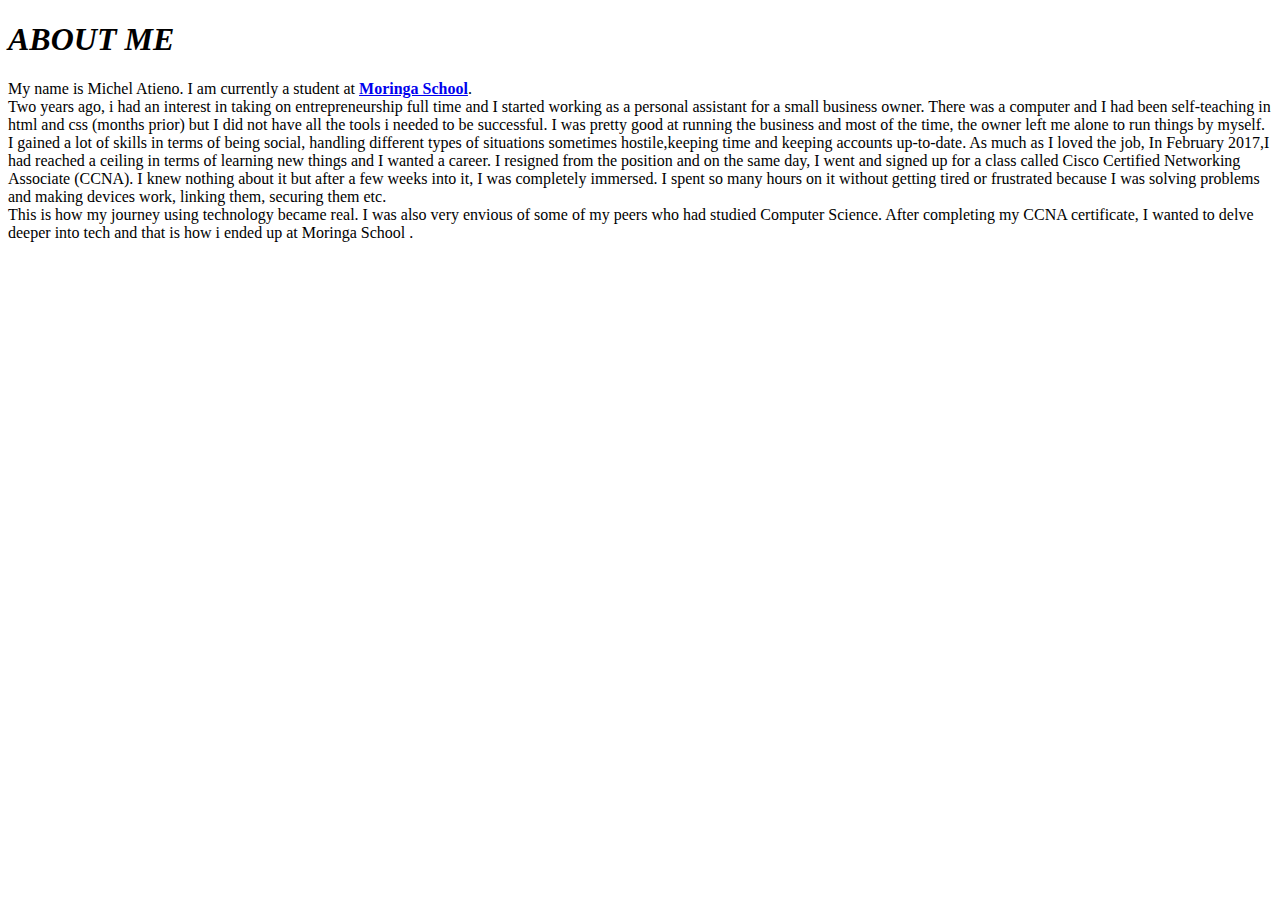
==== FI-project.html @ dafbdae7 "Add background-image, p and link to CSS" ====
<!DOCTYPE html>
<html>
  <head>
   <title> Michel Atieno Profile </title>
   <link href="css/styles.css" rel="stylesheet" type="text/css">
  </head>
  <body background= "images/Mish3.jpg">
   <h1 class="underline">
   <em>ABOUT ME</em>
  </h1>
  <p>
  My name is Michel Atieno. I am currently a student at <a href="https://moringaschool.com/"><strong>Moringa School</strong></a>.<br>
  Two years ago, i had an interest in taking on entrepreneurship full time and I started working as a personal assistant for a small business owner. There was a computer and I had been self-teaching in html and css (months prior) but I did not have all the tools i needed to be successful.
  I was pretty good at running the business and most of the time, the owner left me alone to run things by myself. I gained a lot of skills in terms of being social, handling different types of situations sometimes hostile,keeping time and keeping accounts up-to-date.
  As much as I loved the job, In February 2017,I had reached a ceiling in terms of learning new things and I wanted a career. I resigned from the position and on the same day, I went and signed up for a class called Cisco Certified Networking Associate (CCNA). I knew nothing about it but after a few weeks into it, I was completely immersed.
  I spent so many hours on it without getting tired or frustrated because I was solving problems and making devices work, linking them, securing them etc.<br>
  This is how my journey using technology became real. I was also <span class="italic"> very envious </span> of some of my peers who had studied Computer Science.
  After completing my CCNA certificate, I wanted to delve deeper into tech and that is how i ended up at <span class="italic"> Moringa School </span>.
  </p>
</body>
</html>
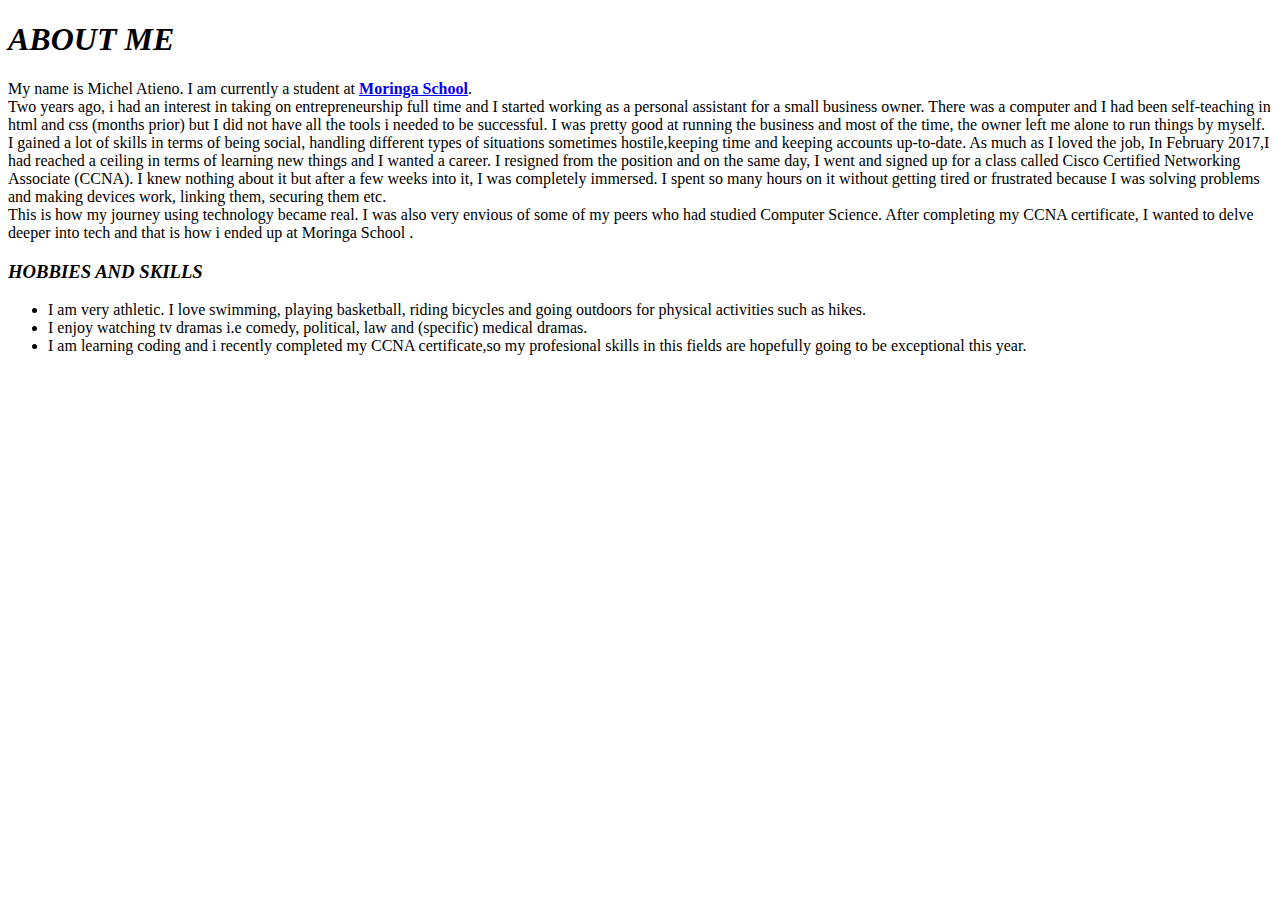
==== commit a94d230f: "Add and link CSS, Add h3 and lists" ====
--- a/FI-project.html
+++ b/FI-project.html
@@ -6,16 +6,25 @@
   </head>
   <body background= "images/Mish3.jpg">
    <h1 class="underline">
-   <em>ABOUT ME</em>
-  </h1>
-  <p>
-  My name is Michel Atieno. I am currently a student at <a href="https://moringaschool.com/"><strong>Moringa School</strong></a>.<br>
-  Two years ago, i had an interest in taking on entrepreneurship full time and I started working as a personal assistant for a small business owner. There was a computer and I had been self-teaching in html and css (months prior) but I did not have all the tools i needed to be successful.
-  I was pretty good at running the business and most of the time, the owner left me alone to run things by myself. I gained a lot of skills in terms of being social, handling different types of situations sometimes hostile,keeping time and keeping accounts up-to-date.
-  As much as I loved the job, In February 2017,I had reached a ceiling in terms of learning new things and I wanted a career. I resigned from the position and on the same day, I went and signed up for a class called Cisco Certified Networking Associate (CCNA). I knew nothing about it but after a few weeks into it, I was completely immersed.
-  I spent so many hours on it without getting tired or frustrated because I was solving problems and making devices work, linking them, securing them etc.<br>
-  This is how my journey using technology became real. I was also <span class="italic"> very envious </span> of some of my peers who had studied Computer Science.
-  After completing my CCNA certificate, I wanted to delve deeper into tech and that is how i ended up at <span class="italic"> Moringa School </span>.
+    <em>ABOUT ME</em>
+   </h1>
+   <p>
+    My name is Michel Atieno. I am currently a student at <a href="https://moringaschool.com/"><strong>Moringa School</strong></a>.<br>
+    Two years ago, i had an interest in taking on entrepreneurship full time and I started working as a personal assistant for a small business owner. There was a computer and I had been self-teaching in html and css (months prior) but I did not have all the tools i needed to be successful.
+    I was pretty good at running the business and most of the time, the owner left me alone to run things by myself. I gained a lot of skills in terms of being social, handling different types of situations sometimes hostile,keeping time and keeping accounts up-to-date.
+    As much as I loved the job, In February 2017,I had reached a ceiling in terms of learning new things and I wanted a career. I resigned from the position and on the same day, I went and signed up for a class called Cisco Certified Networking Associate (CCNA). I knew nothing about it but after a few weeks into it, I was completely immersed.
+    I spent so many hours on it without getting tired or frustrated because I was solving problems and making devices work, linking them, securing them etc.<br>
+    This is how my journey using technology became real. I was also <span class="italic"> very envious </span> of some of my peers who had studied Computer Science.
+    After completing my CCNA certificate, I wanted to delve deeper into tech and that is how i ended up at <span class="italic"> Moringa School </span>.
   </p>
-</body>
+  <h3 class="underline">
+   <em>HOBBIES AND SKILLS</em>
+  </h3>
+  <ul>
+   <li>I am very athletic. I love swimming, playing basketball, riding bicycles and going outdoors for physical activities such as hikes.</li>
+   <li>I enjoy watching tv dramas i.e comedy, political, law and (specific) medical dramas.</li>
+   <li>I am learning coding and i recently completed my CCNA certificate,so my profesional skills in this fields are hopefully going to be exceptional this year.</li
+  </ul>
+  <img src="" alt="">
+ </body>
 </html>
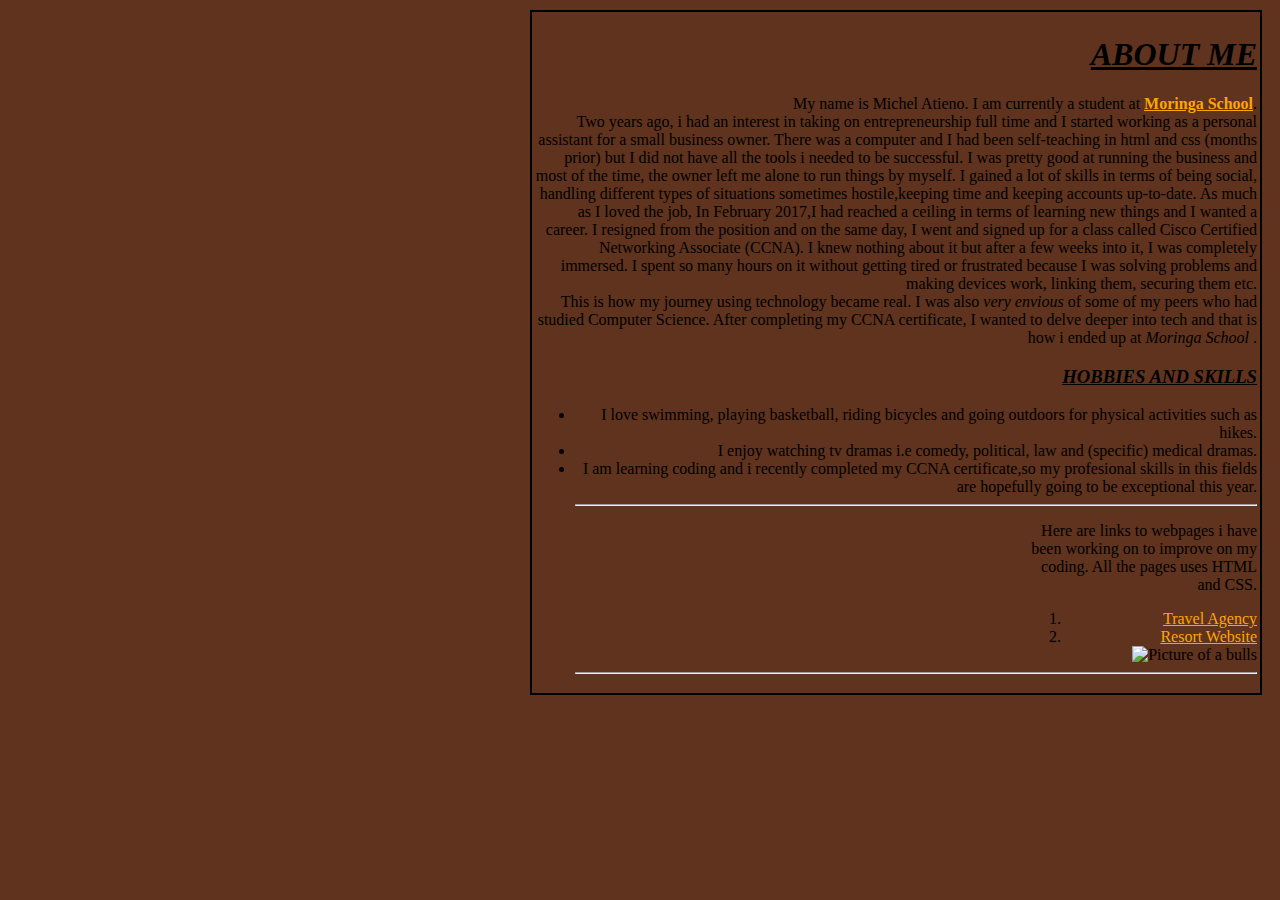
==== commit ec09213f: "Add image to float and box model." ====
--- a/FI-project.html
+++ b/FI-project.html
@@ -4,27 +4,42 @@
    <title> Michel Atieno Profile </title>
    <link href="css/styles.css" rel="stylesheet" type="text/css">
   </head>
-  <body background= "images/Mish3.jpg">
-   <h1 class="underline">
-    <em>ABOUT ME</em>
-   </h1>
-   <p>
-    My name is Michel Atieno. I am currently a student at <a href="https://moringaschool.com/"><strong>Moringa School</strong></a>.<br>
-    Two years ago, i had an interest in taking on entrepreneurship full time and I started working as a personal assistant for a small business owner. There was a computer and I had been self-teaching in html and css (months prior) but I did not have all the tools i needed to be successful.
-    I was pretty good at running the business and most of the time, the owner left me alone to run things by myself. I gained a lot of skills in terms of being social, handling different types of situations sometimes hostile,keeping time and keeping accounts up-to-date.
-    As much as I loved the job, In February 2017,I had reached a ceiling in terms of learning new things and I wanted a career. I resigned from the position and on the same day, I went and signed up for a class called Cisco Certified Networking Associate (CCNA). I knew nothing about it but after a few weeks into it, I was completely immersed.
-    I spent so many hours on it without getting tired or frustrated because I was solving problems and making devices work, linking them, securing them etc.<br>
-    This is how my journey using technology became real. I was also <span class="italic"> very envious </span> of some of my peers who had studied Computer Science.
-    After completing my CCNA certificate, I wanted to delve deeper into tech and that is how i ended up at <span class="italic"> Moringa School </span>.
-  </p>
-  <h3 class="underline">
-   <em>HOBBIES AND SKILLS</em>
-  </h3>
-  <ul>
-   <li>I am very athletic. I love swimming, playing basketball, riding bicycles and going outdoors for physical activities such as hikes.</li>
-   <li>I enjoy watching tv dramas i.e comedy, political, law and (specific) medical dramas.</li>
-   <li>I am learning coding and i recently completed my CCNA certificate,so my profesional skills in this fields are hopefully going to be exceptional this year.</li
-  </ul>
-  <img src="" alt="">
- </body>
+     <body background= "images/Mish3.jpg">
+      <div class="box">
+       <h1 class="underline">
+        <em>ABOUT ME</em>
+       </h1>
+       <p>
+        My name is Michel Atieno. I am currently a student at <a href="https://moringaschool.com/"><strong>Moringa School</strong></a>.<br>
+        Two years ago, i had an interest in taking on entrepreneurship full time and I started working as a personal assistant for a small business owner. There was a computer and I had been self-teaching in html and css (months prior) but I did not have all the tools i needed to be successful.
+        I was pretty good at running the business and most of the time, the owner left me alone to run things by myself. I gained a lot of skills in terms of being social, handling different types of situations sometimes hostile,keeping time and keeping accounts up-to-date.
+        As much as I loved the job, In February 2017,I had reached a ceiling in terms of learning new things and I wanted a career. I resigned from the position and on the same day, I went and signed up for a class called Cisco Certified Networking Associate (CCNA). I knew nothing about it but after a few weeks into it, I was completely immersed.
+        I spent so many hours on it without getting tired or frustrated because I was solving problems and making devices work, linking them, securing them etc.<br>
+        This is how my journey using technology became real. I was also <span class="italic"> very envious </span> of some of my peers who had studied Computer Science.
+        After completing my CCNA certificate, I wanted to delve deeper into tech and that is how i ended up at <span class="italic"> Moringa School </span>.
+       </p>
+       <h3 class="underline">
+        <em>HOBBIES AND SKILLS</em>
+       </h3>
+       <ul>
+        <li>I love swimming, playing basketball, riding bicycles and going outdoors for physical activities such as hikes.</li>
+        <li>I enjoy watching tv dramas i.e comedy, political, law and (specific) medical dramas.</li>
+        <li>I am learning coding and i recently completed my CCNA certificate,so my profesional skills in this fields are hopefully going to be exceptional this year.</li
+       </ul>
+       <hr>
+      <div class="links">
+       <p>
+        Here are links to webpages i have been working on to improve on my coding.
+        All the pages uses HTML and CSS.
+       </p>
+       <ol>
+        <li><a href="https://github.com/MichelAtieno/Travel-agency">Travel Agency </a></li>
+        <li><a href="https://github.com/MichelAtieno/resort-website">Resort Website</a></li>
+       </ol>
+      </div>
+      <img src="images/bull2.jpg" alt="Picture of a bulls">
+      <hr>
+    <div> 
+   </body>
+ <div>
 </html>
--- a/css/styles.css
+++ b/css/styles.css
@@ -0,0 +1,34 @@
+body {
+  font-family: inherit;
+  background-repeat: no-repeat;
+  background-color:#5f331d;
+  text-align: right;
+  margin-left: 520px;
+}
+.underline{
+  font-weight: bolder;
+  color: black;
+  text-decoration: underline;
+}
+.italic {
+  font-style: italic;
+}
+a {
+  color: orange;
+}
+a:hover {
+  color: black;
+}
+.links {
+  margin-left: 450px;
+}
+img {
+  width: 100px;
+  height:100px;
+  float : 50px;
+}
+.box {
+  border: 2px solid black;
+  padding: 3px;
+  margin: 10px;
+}
